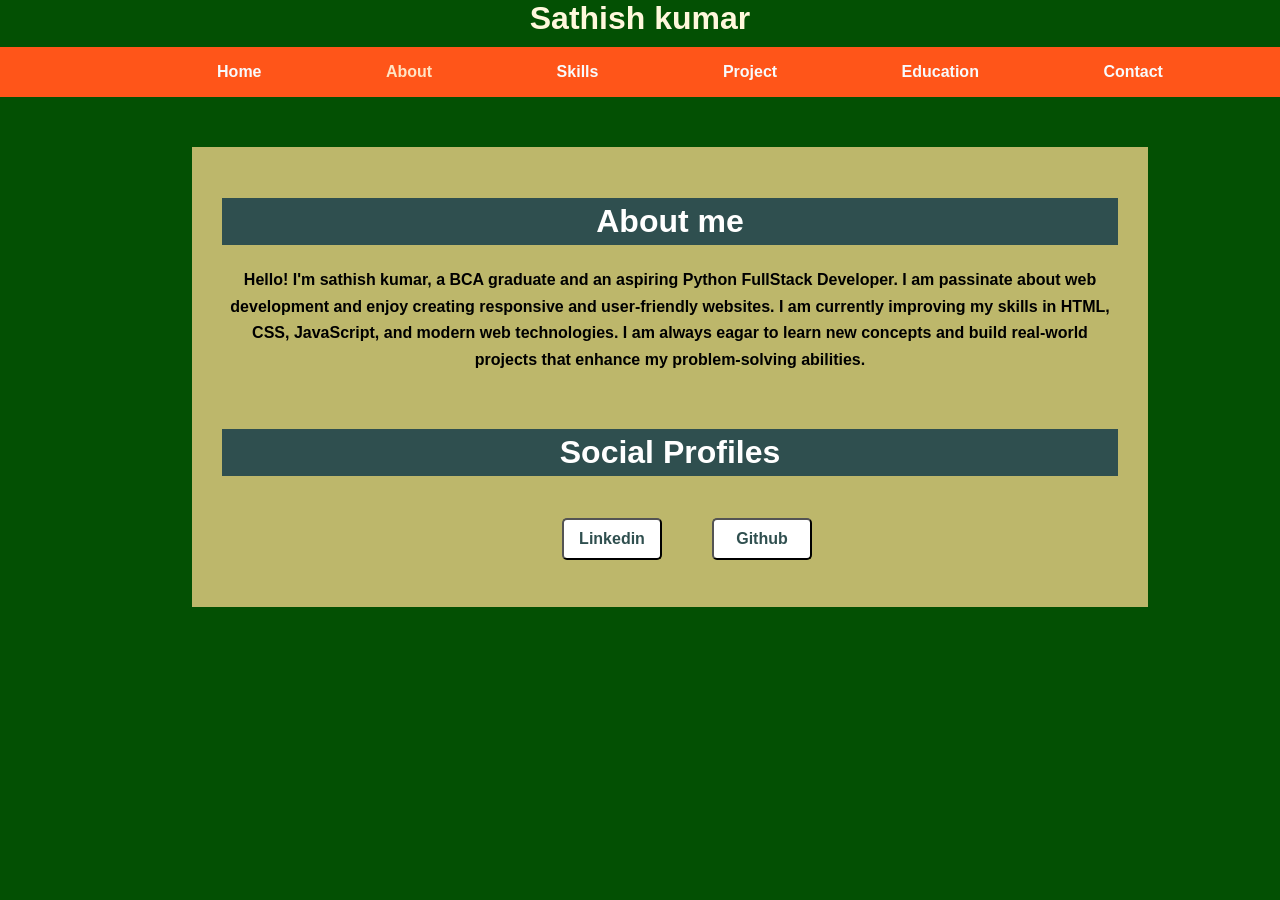
==== about.html @ c1c8483b "First save" ====
<!DOCTYPE html>
<html lang="en">
<head>
    <meta charset="UTF-8">
    <meta name="viewport" content="width=device-width, initial-scale=1.0">
    <title>About Me</title>
    <link rel="stylesheet" href="css/style.css">
    <link rel="stylesheet" href="css/aboutStyle.css">
</head>
<body>
    <header>Sathish kumar</header>
    <nav>
        <a href="index.html">Home</a>
        <a href="about.html" id="about-bar">About</a>
        <a href="skills.html">Skills</a>
        <a href="projects.html">Project</a>
        <a href="education.html">Education</a>
        <a href="contact.html">Contact</a>
    </nav>
    <div id="aboutme">
        <h1>About me</h1>
        <p>Hello! I'm sathish kumar, a BCA graduate and an aspiring Python FullStack Developer. I am
           passinate about web development and enjoy creating responsive and user-friendly websites.
           I am currently improving my skills in HTML, CSS, JavaScript, and modern web technologies.
           I am always eagar to learn new concepts and build real-world projects that enhance my
           problem-solving abilities.
        </p>
        <br>
        <h1>Social Profiles</h1>
        <div id="social-links">
            
            <button id="linkedin">
                <a href="https://www.linkedin.com/in/sathish-kumar6/" target="_blank">Linkedin</a>
            </button>
            <button>
                <a href="https://www.github.com/Sathish-kumar6" target="_blank">Github</a>
            </button>
        </div>
    </div>
</body>
</html>
---- css/style.css ----
body{
    margin: 0;
    padding: 0;
    background: rgb(3, 80, 3);
    font-family: 'Segoe UI', Tahoma, Geneva, Verdana, sans-serif;
}


       /*HEAD TITLE */
header{
    color: cornsilk;
    font-weight: bold;
    font-size: xx-large;
    text-align: center;
}


     /*NAVIGATION BAR */
nav{
    background-color: rgb(255, 85, 25);
    height:50px;
    margin-top: 10px;
    text-align: center;
    align-content: center;
}
nav a{
    text-decoration: none;
    color: #F8FAFC;
    padding: 10px;
    text-align: center;
    margin-left: 100px;
    font-weight: bolder;
}
nav a:hover{
    cursor: pointer;
    background-color: lightgreen;
    color: rgb(182, 52, 0);
    padding: 10px;
    border-radius: 5px;
}
nav #home-bar{
    font-weight: bolder;
    color: bisque;
}


     /*MAIN GRID */
main{
    display: flex;
    align-items: flex-start;
    gap: 50px;
    margin-top: 10vh;
    background-color: darkkhaki;
}
section{
    
    margin-left: 40px;
    width: 300px;
    height: 400px;
}
section img{
    padding-top: 50px;
    padding-left: 50px;
}
section h3{
    padding-left: 80px;
    color: rgb(2, 90, 2);
    font-weight: bolder;
    font-size: larger;
}
section #resume{
    margin-left: 60px;
    margin-bottom: 20px;
}
article{
    flex: 1;
    padding: 60px;
}
article button{
    width: 120px;
    height: 40px;
    border-radius: 5px;
    background-color: rgb(69, 69, 202);
}
article button a{
    text-decoration: none;
    font-size: medium;
    font-weight: bolder;
    color: white;  
}
article button:hover{
    transform: scale(1.1);
    transition: 0.5s;
}
#resume{
    margin-left: 10px;
    width: 100px;
    text-decoration: none;
    color: #F8FAFC;
    padding: 10px;
    text-align: center;
    background-color: darkslategray;
    font-weight: bolder;
    border-radius: 5px;
}
#resume:hover{
    cursor: pointer;
    background-color: #F8FAFC;
    color: darkslategray;
    padding: 10px;
    border-radius: 5px;
}

     /*MEDIAQUERY*/

@media(max-width:500px){

    main{
        flex-direction: column;
        align-items: center;
    }
    main article{
        text-align: center;
        padding: 20px;
    }
    section img{
        width: 180px;
        height: 180px;
    }
    button{
        width: 100%;
    }
    body{
        padding: 0%;
        margin: 0%;
    }
    h1{
        font-size: 32px;
    }
    p{
        font-size: 16px;
    }
}
---- css/aboutStyle.css ----
body{
    margin: 0;
    padding: 0;
    font-family: 'Segoe UI', Tahoma, Geneva, Verdana, sans-serif;
}


     /*NAVIGATION BAR*/
nav #about-bar{
    font-weight: bolder;
    color: bisque;
}


     /*MAIN SECTION*/
#aboutme{
    width: 70vw;
    height: 400px;
    margin-left: 15vw;
    background-color: darkkhaki ;
    text-align: center;
    padding: 30px;
    margin-top: 50px;
}
#aboutme h1{
    background-color: darkslategray;
    color: white;
    text-align: center;
    padding: 5px;
}
#aboutme p{
    font-size: medium;
    line-height: 3ch;
    font-weight: 600;
}
#social-links{
    display: flex;
    flex: 10px;
    gap: 50px;
    margin-left: 25vw;
    width: 500px;
    padding: 20px;
}
#social-links button{
    background-color: white;
    padding: 10px;
    border-radius: 5px;
    width: 100px;
    transition: 0.3s ease;
}
#social-links a{
    text-decoration: none;
    color: darkslategray;
    text-align: center;
    font-size: medium;
    font-weight: bolder;
    transition: 0.3s ease;
}
#social-links button:hover{
    cursor: pointer;
    transform: scale(1.1);
    transition: 0.5s;
}


     /*MEDIAQUERY*/

@media(max-width: 500px){
    nav ul{
        width: 100%;
    }
    #aboutme{
        flex-direction: column;
        flex-wrap: wrap;
        width: 100%;
        height: 500px;
    }
    h1{
        font-size: 32px;
    }
    p{
        font-size: 16px;
    }
}
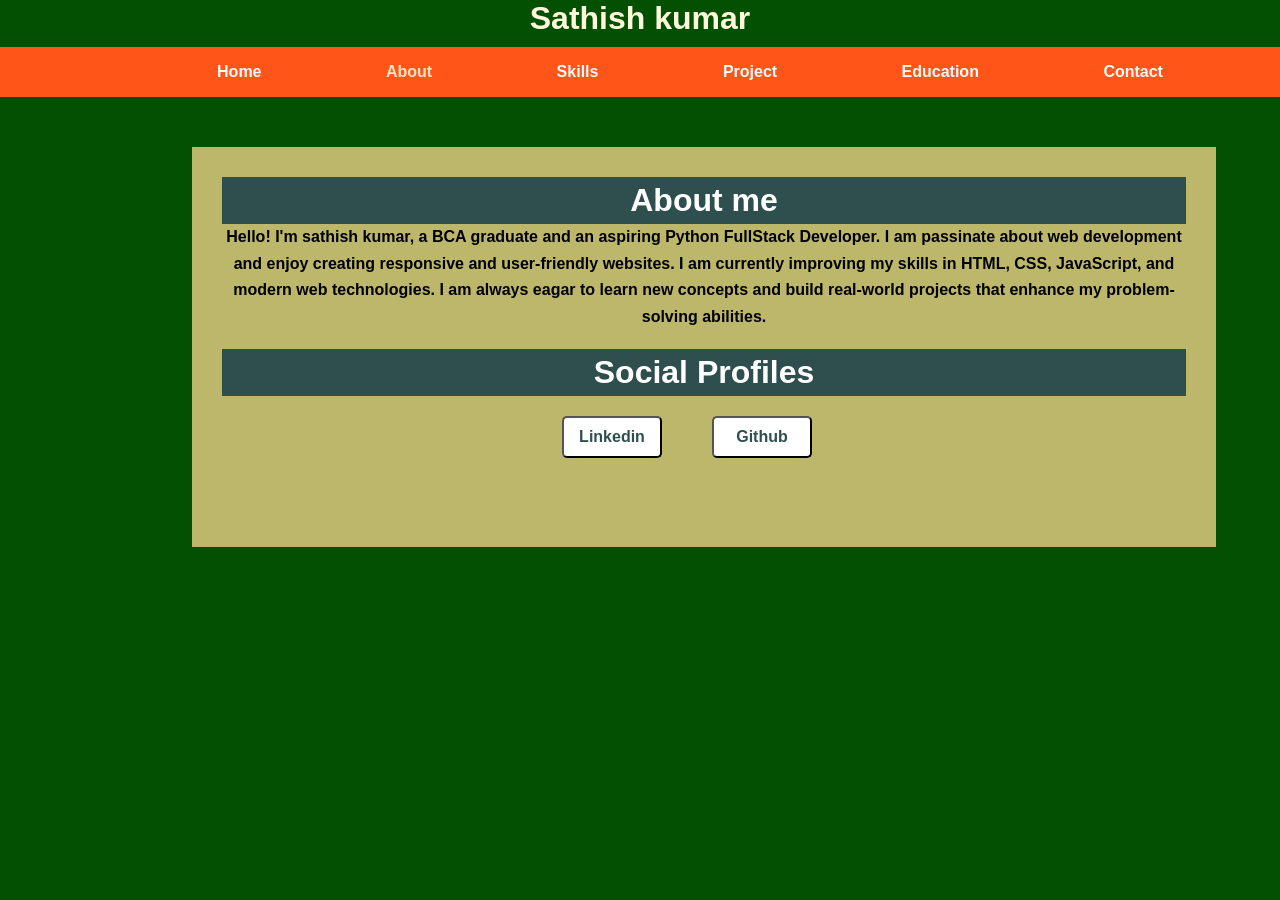
==== commit 2c6a0123: "portfolio.." ====
--- a/about.html
+++ b/about.html
@@ -37,5 +37,13 @@
             </button>
         </div>
     </div>
+
+    <script>
+            const hamburger = document.getElementById("hamburger");
+            const navlinks = document.getElementById("navlinks");
+            hamburger.addEventListener("click", () => {
+                navlinks.classList.toggle("active");
+            });
+        </script> 
 </body>
 </html>
--- a/css/style.css
+++ b/css/style.css
@@ -1,8 +1,15 @@
+*{
+    padding: 0;
+    margin: 0;
+    box-sizing: border-box;
+
+}
+
 body{
     margin: 0;
     padding: 0;
     background: rgb(3, 80, 3);
-    font-family: 'Segoe UI', Tahoma, Geneva, Verdana, sans-serif;
+            font-family: 'Segoe UI', Tahoma, Geneva, Verdana, sans-serif;
 }
 
 
@@ -43,6 +50,13 @@
     color: bisque;
 }
 
+nav #hamburger{
+    color: #F8FAFC;
+    display: none;
+    font-size: larger;
+    font-weight: bolder;
+    cursor: pointer;
+}
 
      /*MAIN GRID */
 main{
@@ -63,26 +77,25 @@
     padding-left: 50px;
 }
 section h3{
-    padding-left: 80px;
+    padding-left: 60px;
     color: rgb(2, 90, 2);
     font-weight: bolder;
     font-size: larger;
 }
-section #resume{
-    margin-left: 60px;
-    margin-bottom: 20px;
+section a{
+    padding: 20px;
 }
 article{
-    flex: 1;
+    flex: 3;
     padding: 60px;
 }
 article button{
-    width: 120px;
+    width: 150px;
     height: 40px;
     border-radius: 5px;
     background-color: rgb(69, 69, 202);
 }
-article button a{
+article a button{
     text-decoration: none;
     font-size: medium;
     font-weight: bolder;
@@ -93,7 +106,7 @@
     transition: 0.5s;
 }
 #resume{
-    margin-left: 10px;
+    margin-left: 40px;
     width: 100px;
     text-decoration: none;
     color: #F8FAFC;
@@ -102,6 +115,7 @@
     background-color: darkslategray;
     font-weight: bolder;
     border-radius: 5px;
+    margin-top: 40px;
 }
 #resume:hover{
     cursor: pointer;
@@ -115,17 +129,40 @@
 
 @media(max-width:500px){
 
+    nav #hamburger{
+        display: block;
+    }
+    .nav-links{
+        display: none;
+        flex-direction: column;
+        width: 100%;
+        background-color: rgb(255, 85, 25);
+        z-index: 1000;
+    }
+    .nav-links.active{
+        display: flex;
+    }
     main{
         flex-direction: column;
+        gap: 0px;
         align-items: center;
+        padding: 0%;
+        margin: auto;
+        margin-top: 30px;
+        border-radius: 100px;
+        height: auto;
     }
     main article{
         text-align: center;
-        padding: 20px;
+        padding: 0px;
     }
     section img{
         width: 180px;
         height: 180px;
+        
+    }
+    p{
+        width: 400px;
     }
     button{
         width: 100%;
@@ -136,9 +173,19 @@
     }
     h1{
         font-size: 32px;
+        color: darkgreen;
     }
     p{
-        font-size: 16px;
+        font-size: medium;
+        font-weight: 600;
+
+    }
+ 
+    article button {
+        width: 300px;
+        height: 40px;
+        border-radius: 10px;
+        
     }
 }
 
--- a/css/aboutStyle.css
+++ b/css/aboutStyle.css
@@ -14,7 +14,7 @@
 
      /*MAIN SECTION*/
 #aboutme{
-    width: 70vw;
+    width: 80vw;
     height: 400px;
     margin-left: 15vw;
     background-color: darkkhaki ;
@@ -32,13 +32,14 @@
     font-size: medium;
     line-height: 3ch;
     font-weight: 600;
+
 }
 #social-links{
     display: flex;
     flex: 10px;
     gap: 50px;
     margin-left: 25vw;
-    width: 500px;
+    
     padding: 20px;
 }
 #social-links button{
@@ -66,20 +67,32 @@
      /*MEDIAQUERY*/
 
 @media(max-width: 500px){
+    nav{
+        width: 100%;
+    }
     nav ul{
         width: 100%;
     }
     #aboutme{
         flex-direction: column;
         flex-wrap: wrap;
-        width: 100%;
         height: 500px;
+        margin: auto;
+        margin-top: 30px;
+        border-radius: 20px;
     }
     h1{
         font-size: 32px;
+        border-radius: 10px;
     }
     p{
         font-size: 16px;
+        width: 350px;
+    }
+    #social-links{
+        flex-direction: row;
+        gap: 100px;
+        margin: auto;
     }
 }
 
